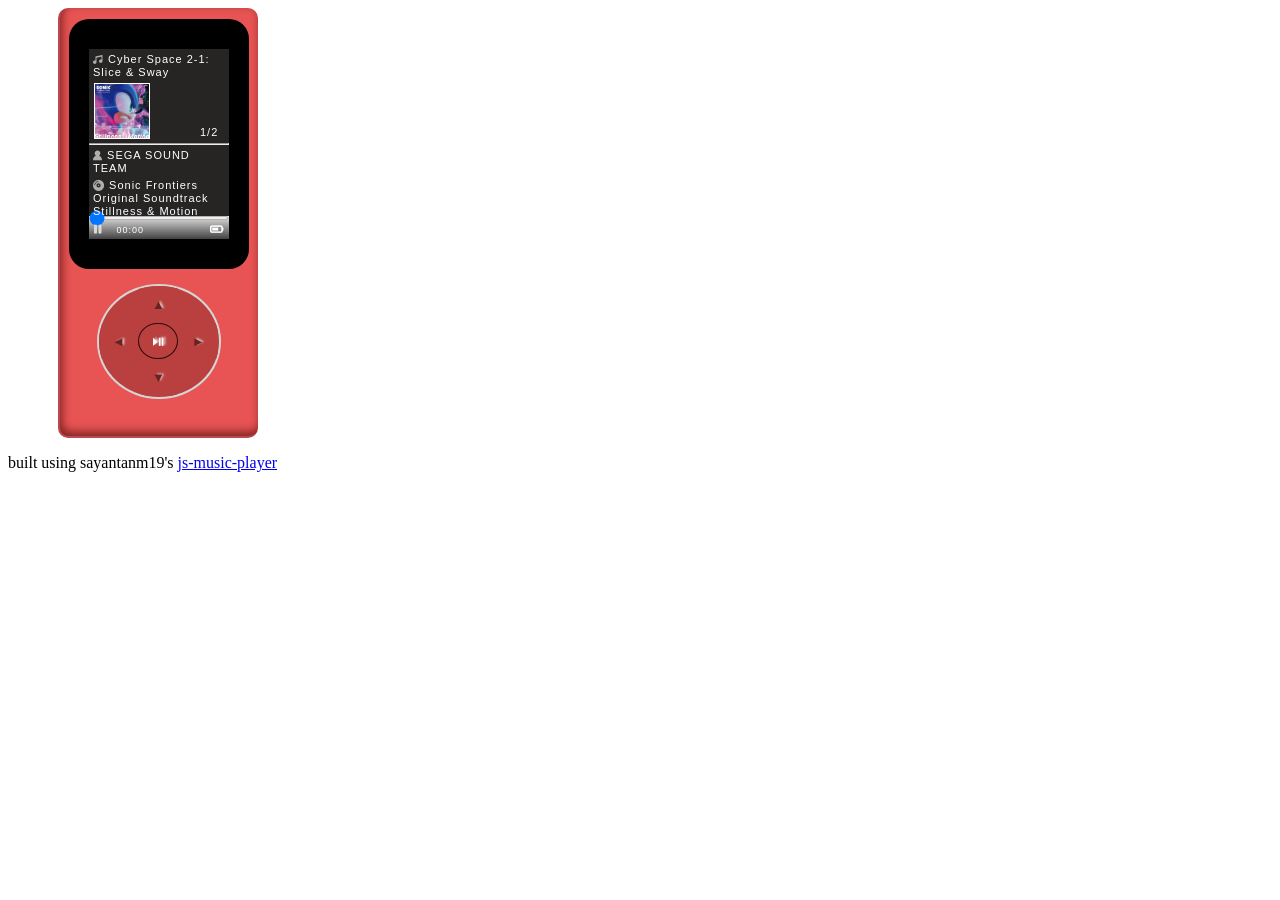
==== index.html @ ef90bd59 "now playing screen done!" ====
<!DOCTYPE html>
<html lang="en">

<head>
  <meta charset="UTF-8">
  <meta name="viewport" content="width=device-width, initial-scale=1.0">
  <title>JS walkman mp3 player</title>
  <link rel="stylesheet" type="text/css" href="style.css">
</head>

<body>
  <div id="music">
    <div id="screen">
      <div id="details-screen">
        <p class="info"><span class="icon">󰝚</span> <span id="song">song</span></p>
        <img id="album" alt="album cover">
        <p id="now-playing">1/?</p>
        <hr>
        <p class="info"><span class="icon"></span> <span id="artist">artist</span></p>
        <p class="info"><span class="icon"></span> <span id="album-title">album title</span></p>
        <p class="info"><span class="icon">󰈣</span> <span id="genre">genre</span></p>
        <p class="info"><span class="icon"></span> <span id="year">year</span></p>
        <!-- bottom bar -->
      </div>
      <div id="bar">
        <input type="range" min="1" max="100" value="0" class="track-progress" onchange="seekTo()">
        <span id="playing-status"></span>
        <span id="current-time">00:00</span>
        <span id="battery"></span>
      </div>
      <!-- screen end div -->
    </div>
    <!-- grid controls -->
    <div id="controls">
      <span class="space"></span>
      <button id="up">▲</button>
      <span class="space"></span>
      <!-- ---  -->
      <button onclick="prevTrack()" id="left">◄</button>
      <button onclick="playpauseTrack()" id="play-pause">󰐎</button>
      <button onclick="nextTrack()" class="right">►</button>
      <!-- --- -->
      <span class="space"></span>
      <button class="down">▼</button>
      <span class="space"></span>
    </div>
    <!-- old controls ...... -->
    <!-- <div class="circle big"></div>
    <div class="circle small"></div>
    <div class="up">▲</div>
    <div class="play-pause">
      <span onclick="prevTrack()" class="left">◄</span>
      <button onclick="playpauseTrack()" id="play-pause-btn">󰐎</button>
      <span onclick="nextTrack()" class="right">►</span>
    </div>
    <div class="down">▼</div> -->
    <!-- music end div -->
  </div>
  <p>built using sayantanm19's <a href="https://github.com/sayantanm19/js-music-player">js-music-player</a></p>
  <script src="main.js"></script>
</body>

</html>
---- style.css ----
* {
	box-sizing: border-box;
}

/* mp3 player wrapper */
#music {
	position: relative;
	font-family: arial, nerdfont;
	grid-area: music;
	padding-top: 1px;
	background: rgb(232, 84, 84);
	border: 2px solid #3a304244;
	border-top: 1px;
	border-right: 0px;
	margin-left: 50px;
	color: rgb(153, 57, 57);
	font-size: 21px;
	line-height: 31px;
	width: 200px;
	height: 430px;
	box-shadow: inset 2px -4px 10px #7e2222;
	transition-duration: 0.5s;
	border-radius: 10px;
	overflow: hidden;
}

/* album cover */
#album {
	background: white;
	color: black;
	border: 1px solid white;
	width: 40%;
	margin: 0 0 0 5px;
}

hr {
	margin: 1px 0px;
	padding: 0px;
}

/* controls grid */
#controls {
	background: #ba3f3f;
	position: relative;
	display: grid;
	border: 2px solid rgb(213, 213, 213);
	width: 63%;
	height: 27%;
	margin: auto;
	margin-top: 15px;
	grid-template-columns: 33% 33% 33%;
	grid-template-rows: 33% 33% 33%;
	padding: 0px;
	border-radius: 50%;
	overflow: hidden;
}

/* buttons in controls CSS */
#controls button {
	cursor: pointer;
	font-family: inherit;
	font-size: 13px;
	background: inherit;
	border: none;
	color: #692222;
	margin: 0px;
	text-shadow: 2px -1px 2px rgba(225, 212, 212, 0.815);
}

button#play-pause {
	color: white;
	border: 1px solid rgb(39, 11, 11);
	border-radius: 50%;
	font-size: 14px;
}

/* screen wrapper */
#screen {
	position: relative;
	background: rgb(39, 36, 36);
	text-align: left;
	margin: auto;
	margin-top: 10px;
	width: 180px;
	height: 250px;
	border: 20px solid black;
	border-top-width: 30px;
	border-bottom-width: 30px;
	border-radius: 20px;
	font-size: 11px;
	letter-spacing: 1px;
	line-height: 13px;
	overflow: hidden;
	color: white;
	scrollbar-color: rgb(173, 173, 173) transparent;
}

/* details box  */
#details-screen {
	position: relative;
	overflow: scroll;
	height: 88%;
}

/* music info */
p.info {
	margin: 4px 4px;
	padding: 0;
}

/* music info icons  */
.icon {
	color: rgb(173, 174, 176);
	font-size: 12px;
}

/* 1/? tracks playing */
#now-playing {
	display: inline-block;
	position: absolute;
	float: right;
	margin-top: 43px;
	margin-left: 50px;
}

/* bottom bar */
#bar {
	background: #3b3b3b;
	background: linear-gradient(
		360deg,
		rgba(59, 59, 59, 1) 0%,
		rgba(227, 227, 227, 1) 100%
	);
	width: 100%;
	font-size: 9px;
	line-height: 0px;
	padding: 0px;
	margin: 0;
}

/* playing status icon in the bar */
#playing-status {
	font-size: 13px;
	padding-left: 5px;
	color: rgb(217, 217, 217);
}

/* battery icon in the bar */
#battery {
	font-family: nerdfont;
	padding-top: 10px;
	padding-right: 4px;
	font-size: 13px;
	float: right;
}

/* song progress bar */
.track-progress {
	cursor: help;
	width: 100%;
	height: 4px;
	padding: 0px;
	margin: 0px;
	background: rgb(81, 81, 81);
}

/* song progress bar - thumb */
.track-progress::-webkit-slider-thumb,
.track-progress::-moz-range-thumb {
	height: 3px;
	width: 3px;
	background: rgb(96, 155, 226);
	cursor: pointer;
	border: none;
	border-radius: 0px;
}

/* song progress - bar progress */
.track-progress::-moz-range-progress,
.track-progress::-webkit-slider-runnable-track {
	background: rgb(96, 155, 226);
}

/* current time of song */
#current-time {
	display: inline-block;
	padding: 10px;
}

@font-face {
	font-family: "nerdfont";
	src: url(files/symbolsnerdfont.ttf);
}
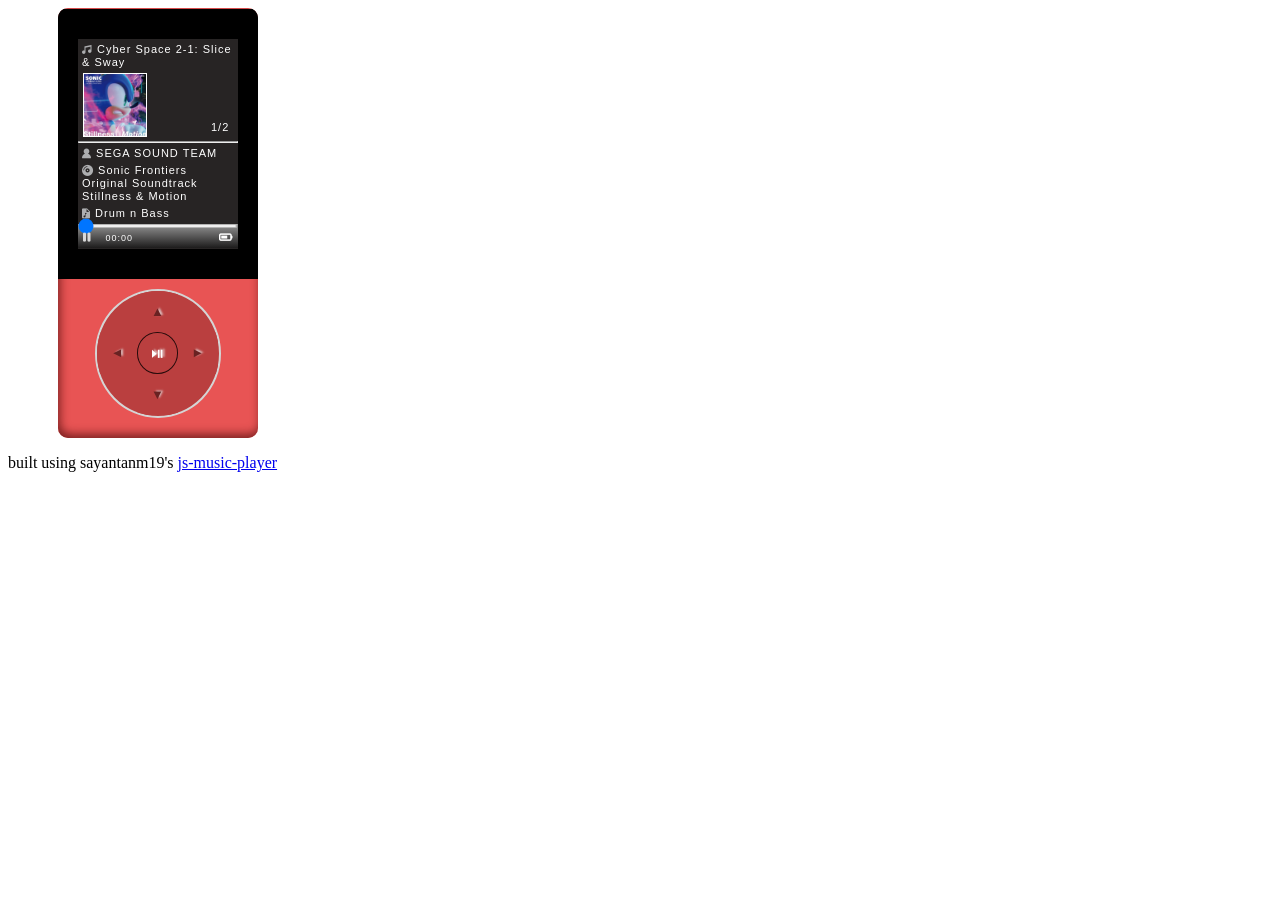
==== commit 7364e78d: "playing now screen done!" ====
--- a/index.html
+++ b/index.html
@@ -44,17 +44,6 @@
       <button class="down">▼</button>
       <span class="space"></span>
     </div>
-    <!-- old controls ...... -->
-    <!-- <div class="circle big"></div>
-    <div class="circle small"></div>
-    <div class="up">▲</div>
-    <div class="play-pause">
-      <span onclick="prevTrack()" class="left">◄</span>
-      <button onclick="playpauseTrack()" id="play-pause-btn">󰐎</button>
-      <span onclick="nextTrack()" class="right">►</span>
-    </div>
-    <div class="down">▼</div> -->
-    <!-- music end div -->
   </div>
   <p>built using sayantanm19's <a href="https://github.com/sayantanm19/js-music-player">js-music-player</a></p>
   <script src="main.js"></script>
--- a/style.css
+++ b/style.css
@@ -9,7 +9,6 @@
 	grid-area: music;
 	padding-top: 1px;
 	background: rgb(232, 84, 84);
-	border: 2px solid #3a304244;
 	border-top: 1px;
 	border-right: 0px;
 	margin-left: 50px;
@@ -45,9 +44,9 @@
 	display: grid;
 	border: 2px solid rgb(213, 213, 213);
 	width: 63%;
-	height: 27%;
+	height: 30%;
 	margin: auto;
-	margin-top: 15px;
+	margin-top: 10px;
 	grid-template-columns: 33% 33% 33%;
 	grid-template-rows: 33% 33% 33%;
 	padding: 0px;
@@ -80,13 +79,11 @@
 	background: rgb(39, 36, 36);
 	text-align: left;
 	margin: auto;
-	margin-top: 10px;
-	width: 180px;
-	height: 250px;
+	width: 100%;
+	height: 63%;
 	border: 20px solid black;
 	border-top-width: 30px;
 	border-bottom-width: 30px;
-	border-radius: 20px;
 	font-size: 11px;
 	letter-spacing: 1px;
 	line-height: 13px;
@@ -119,17 +116,17 @@
 	display: inline-block;
 	position: absolute;
 	float: right;
-	margin-top: 43px;
-	margin-left: 50px;
+	margin-top: 30%;
+	margin-left: 40%;
 }
 
 /* bottom bar */
 #bar {
-	background: #3b3b3b;
+	background: #454343;
 	background: linear-gradient(
 		360deg,
-		rgba(59, 59, 59, 1) 0%,
-		rgba(227, 227, 227, 1) 100%
+		rgb(29, 28, 28) 0%,
+		rgb(149, 149, 149) 100%
 	);
 	width: 100%;
 	font-size: 9px;
@@ -161,14 +158,20 @@
 	height: 4px;
 	padding: 0px;
 	margin: 0px;
-	background: rgb(81, 81, 81);
+	background: #454343;
+	background: linear-gradient(
+		360deg,
+		rgb(68, 68, 68) 0%,
+		rgb(129, 129, 129) 100%
+	);
+	border-bottom: 1px solid black;
 }
 
 /* song progress bar - thumb */
 .track-progress::-webkit-slider-thumb,
 .track-progress::-moz-range-thumb {
-	height: 3px;
-	width: 3px;
+	height: 2.6px;
+	width: 2px;
 	background: rgb(96, 155, 226);
 	cursor: pointer;
 	border: none;
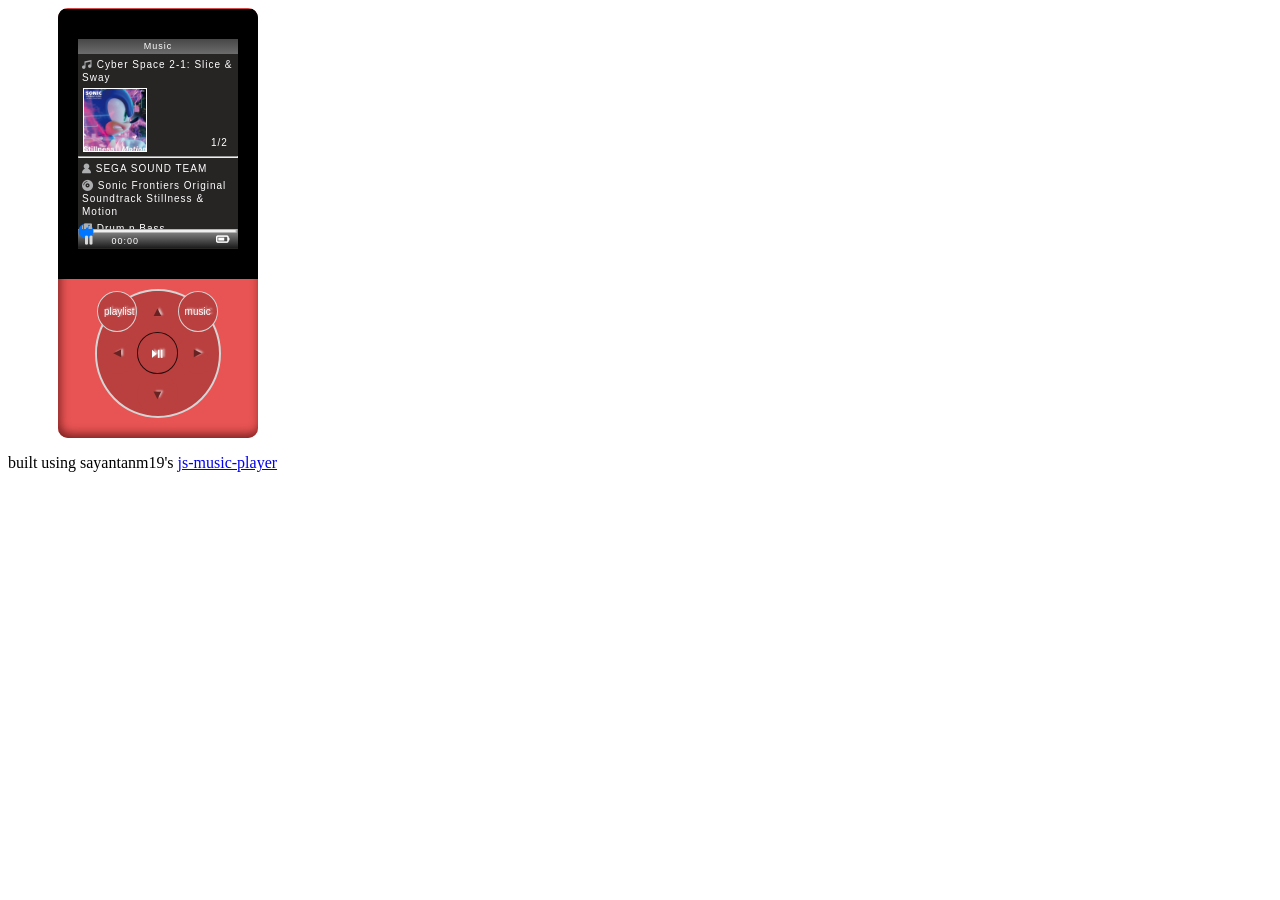
==== commit fdf42a86: "finishedgit add .git add ." ====
--- a/index.html
+++ b/index.html
@@ -11,30 +11,40 @@
 <body>
   <div id="music">
     <div id="screen">
-      <div id="details-screen">
+      <div id="top-bar">
+        <span id="current-screen">Music</span>
+      </div>
+      <div id="playlist" class="screen">
+        <!-- end of playlist screen -->
+      </div>
+      <div id="current-song" class="screen">
         <p class="info"><span class="icon">󰝚</span> <span id="song">song</span></p>
         <img id="album" alt="album cover">
         <p id="now-playing">1/?</p>
         <hr>
         <p class="info"><span class="icon"></span> <span id="artist">artist</span></p>
         <p class="info"><span class="icon"></span> <span id="album-title">album title</span></p>
-        <p class="info"><span class="icon">󰈣</span> <span id="genre">genre</span></p>
+        <p class="info"><span class="icon">󰌳</span> <span id="genre">genre</span></p>
         <p class="info"><span class="icon"></span> <span id="year">year</span></p>
-        <!-- bottom bar -->
+        <!-- end of current song screen -->
       </div>
-      <div id="bar">
+      <div id="bottom-bar">
         <input type="range" min="1" max="100" value="0" class="track-progress" onchange="seekTo()">
         <span id="playing-status"></span>
         <span id="current-time">00:00</span>
+        <div id="current">
+          <span id="current-song-emoji"></span>
+          <span id="current-song-playing">song playing</span>
+        </div>
         <span id="battery"></span>
       </div>
       <!-- screen end div -->
     </div>
     <!-- grid controls -->
     <div id="controls">
-      <span class="space"></span>
+      <button id="playlist-btn" onclick="showPlaylist()">playlist</button>
       <button id="up">▲</button>
-      <span class="space"></span>
+      <button id="current-song-btn" onclick="showCurrentSong()">music</button>
       <!-- ---  -->
       <button onclick="prevTrack()" id="left">◄</button>
       <button onclick="playpauseTrack()" id="play-pause">󰐎</button>
--- a/style.css
+++ b/style.css
@@ -51,7 +51,6 @@
 	grid-template-rows: 33% 33% 33%;
 	padding: 0px;
 	border-radius: 50%;
-	overflow: hidden;
 }
 
 /* buttons in controls CSS */
@@ -61,9 +60,22 @@
 	font-size: 13px;
 	background: inherit;
 	border: none;
+	border-radius: 50%;
 	color: #692222;
 	margin: 0px;
 	text-shadow: 2px -1px 2px rgba(225, 212, 212, 0.815);
+}
+
+button#playlist-btn,
+button#current-song-btn {
+	position: relative;
+	border: 1px solid rgb(213, 213, 213);
+	background: #ba3f3f;
+	color: white;
+	font-size: 10px;
+	text-align: center;
+	border-radius: 50%;
+	z-index: 20;
 }
 
 button#play-pause {
@@ -84,7 +96,7 @@
 	border: 20px solid black;
 	border-top-width: 30px;
 	border-bottom-width: 30px;
-	font-size: 11px;
+	font-size: 10px;
 	letter-spacing: 1px;
 	line-height: 13px;
 	overflow: hidden;
@@ -92,11 +104,46 @@
 	scrollbar-color: rgb(173, 173, 173) transparent;
 }
 
-/* details box  */
-#details-screen {
-	position: relative;
-	overflow: scroll;
-	height: 88%;
+/* screen class */
+.screen {
+	position: relative;
+	overflow: auto;
+	height: 83.4%;
+}
+
+/* playlist songs */
+#playlist li {
+	border: 1px solid transparent; /* this is here so it doesn't move when hovered */
+}
+
+#playlist li:hover {
+	cursor: pointer;
+	background: #fdaa03;
+	background: linear-gradient(
+		360deg,
+		rgba(253, 170, 3, 1) 0%,
+		rgba(255, 217, 140, 1) 91%
+	);
+	color: black;
+	border: 1px solid #f79501;
+}
+
+#playlist li span {
+	margin: 4px 4px;
+	display: inline-block;
+	vertical-align: middle;
+	width: 110px;
+	font-size: 10px;
+	line-height: 13px;
+}
+/* playlist screen track listing album cover */
+#playlist li img {
+	display: inline-block;
+	vertical-align: middle;
+	line-height: 0px;
+	width: 30px;
+	border: 1px solid grey;
+	margin: 4px 4px;
 }
 
 /* music info */
@@ -120,8 +167,22 @@
 	margin-left: 40%;
 }
 
+#top-bar {
+	background: #454343;
+	background: linear-gradient(
+		360deg,
+		rgb(108, 108, 108) 0%,
+		rgb(71, 71, 71) 100%
+	);
+	width: 100%;
+	text-align: center;
+	font-size: 9px;
+	padding: 1px;
+	margin: 0px;
+}
+
 /* bottom bar */
-#bar {
+#bottom-bar {
 	background: #454343;
 	background: linear-gradient(
 		360deg,
@@ -132,7 +193,30 @@
 	font-size: 9px;
 	line-height: 0px;
 	padding: 0px;
-	margin: 0;
+	margin: 0px;
+}
+
+#bottom-bar #current {
+	display: inline;
+}
+
+/* current time of song */
+#bottom-bar span {
+	display: inline-block;
+	padding: 7px;
+}
+
+span#current-song-emoji {
+	font-size: 10px;
+	padding-left: 0px;
+	padding-right: 0px;
+}
+
+span#current-song-playing {
+	display: inline-block;
+	padding: 0px;
+	width: 80px;
+	line-height: 10px;
 }
 
 /* playing status icon in the bar */
@@ -184,12 +268,6 @@
 	background: rgb(96, 155, 226);
 }
 
-/* current time of song */
-#current-time {
-	display: inline-block;
-	padding: 10px;
-}
-
 @font-face {
 	font-family: "nerdfont";
 	src: url(files/symbolsnerdfont.ttf);
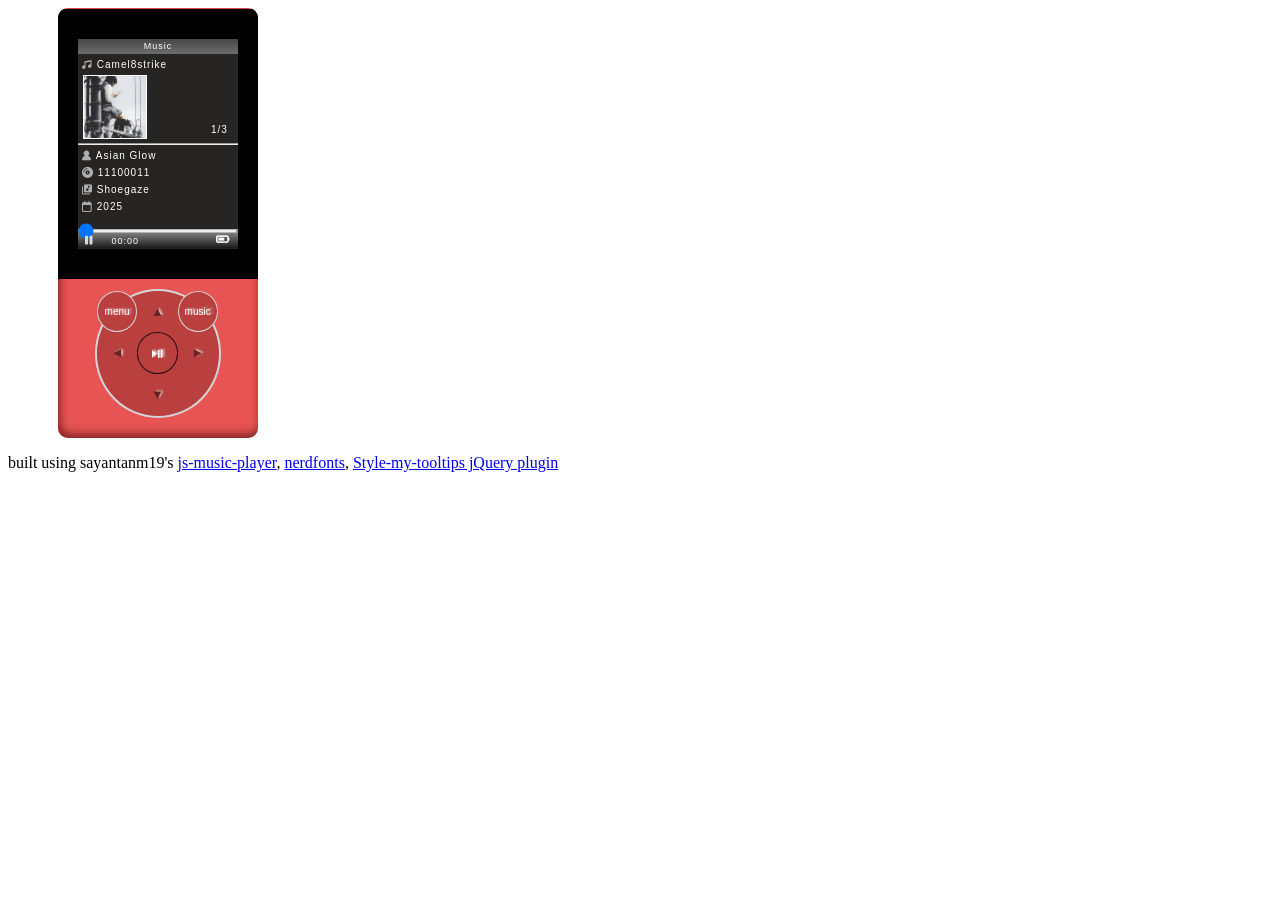
==== commit 76d2c0ed: "done" ====
--- a/index.html
+++ b/index.html
@@ -5,7 +5,12 @@
   <meta charset="UTF-8">
   <meta name="viewport" content="width=device-width, initial-scale=1.0">
   <title>JS walkman mp3 player</title>
+  <!-- body stylesheet -->
   <link rel="stylesheet" type="text/css" href="style.css">
+  <!-- for customizable tooltips -->
+  <script src="https://ajax.googleapis.com/ajax/libs/jquery/1.7/jquery.min.js"></script>
+  <script src="/files/tooltip-jquary.js"></script>
+  <script src="/files/tooltip.js"></script>
 </head>
 
 <body>
@@ -42,20 +47,20 @@
     </div>
     <!-- grid controls -->
     <div id="controls">
-      <button id="playlist-btn" onclick="showPlaylist()">playlist</button>
-      <button id="up">▲</button>
-      <button id="current-song-btn" onclick="showCurrentSong()">music</button>
+      <button title="playlist screen" id="playlist-btn" onclick="showPlaylist()">menu</button>
+      <button class="up">▲</button>
+      <button title="currently playing song screen" id="current-song-btn" onclick="showCurrentSong()">music</button>
       <!-- ---  -->
-      <button onclick="prevTrack()" id="left">◄</button>
+      <button title="previous track" onclick="prevTrack()" id="left">◄</button>
       <button onclick="playpauseTrack()" id="play-pause">󰐎</button>
-      <button onclick="nextTrack()" class="right">►</button>
+      <button title="next track" onclick="nextTrack()" class="right">►</button>
       <!-- --- -->
       <span class="space"></span>
       <button class="down">▼</button>
       <span class="space"></span>
     </div>
   </div>
-  <p>built using sayantanm19's <a href="https://github.com/sayantanm19/js-music-player">js-music-player</a></p>
+  <p>built using sayantanm19's <a href="https://github.com/sayantanm19/js-music-player">js-music-player</a>, <a href="https://www.nerdfonts.com/" target="_blank">nerdfonts</a>, <a href="https://manos.malihu.gr/style-my-tooltips-jquery-plugin/" target="_blank">Style-my-tooltips jQuery plugin</a></p>
   <script src="main.js"></script>
 </body>
 
--- a/style.css
+++ b/style.css
@@ -66,6 +66,11 @@
 	text-shadow: 2px -1px 2px rgba(225, 212, 212, 0.815);
 }
 
+#controls button.down,
+#controls button.up {
+	cursor: not-allowed;
+}
+
 button#playlist-btn,
 button#current-song-btn {
 	position: relative;
@@ -136,6 +141,7 @@
 	font-size: 10px;
 	line-height: 13px;
 }
+
 /* playlist screen track listing album cover */
 #playlist li img {
 	display: inline-block;
@@ -268,6 +274,19 @@
 	background: rgb(96, 155, 226);
 }
 
+#s-m-t-tooltip {
+	background: rgb(0, 0, 0);
+	border-radius: 2px;
+	font-size: 11px;
+	color: rgb(238, 215, 215);
+	border: 1px solid rgb(6, 6, 6);
+	max-width: 400px;
+	text-align: center;
+	z-index: 9999;
+	margin: 30px 15px 7px 12px;
+	padding: 5px;
+}
+
 @font-face {
 	font-family: "nerdfont";
 	src: url(files/symbolsnerdfont.ttf);
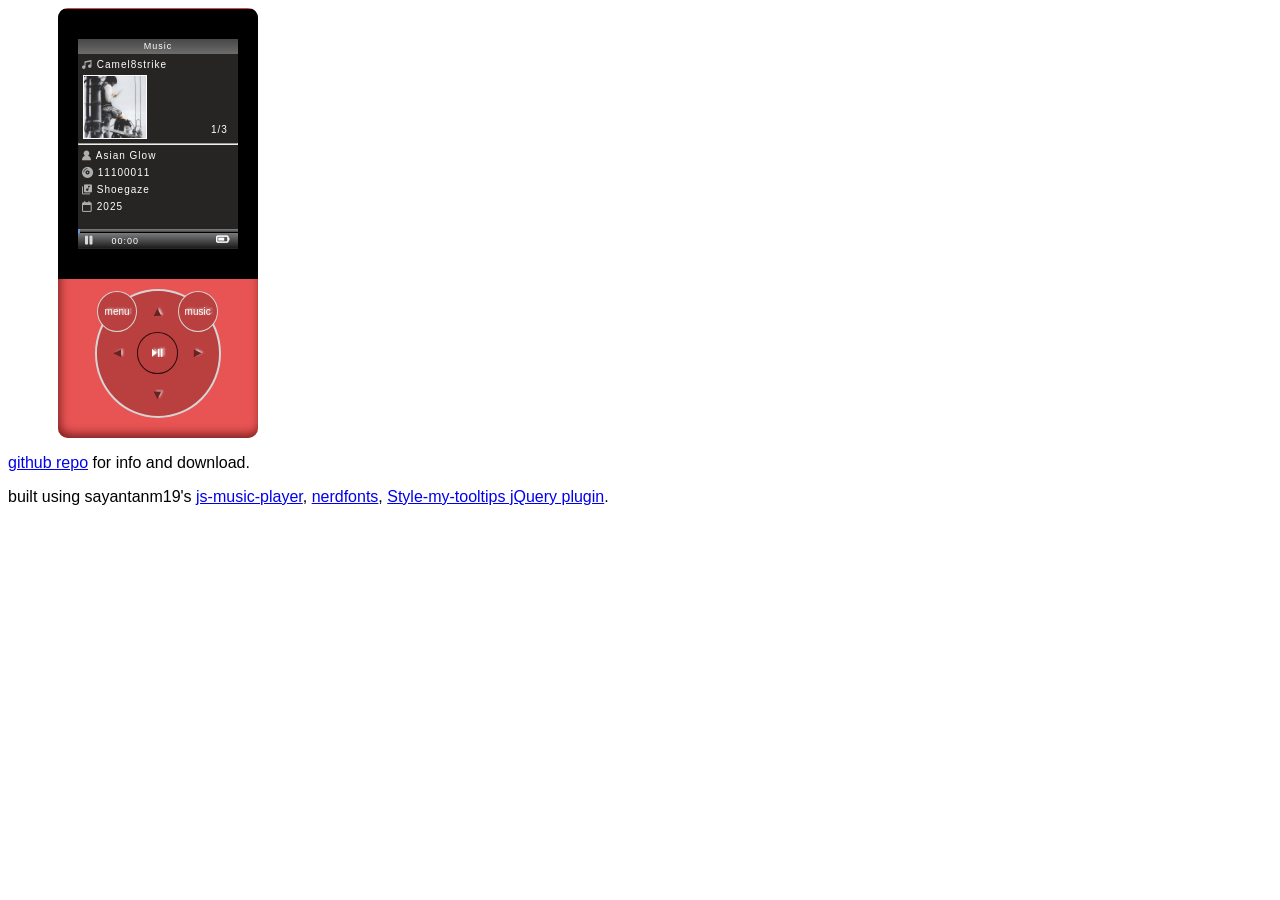
==== commit 7dc6a62f: "minor changes" ====
--- a/index.html
+++ b/index.html
@@ -60,7 +60,8 @@
       <span class="space"></span>
     </div>
   </div>
-  <p>built using sayantanm19's <a href="https://github.com/sayantanm19/js-music-player">js-music-player</a>, <a href="https://www.nerdfonts.com/" target="_blank">nerdfonts</a>, <a href="https://manos.malihu.gr/style-my-tooltips-jquery-plugin/" target="_blank">Style-my-tooltips jQuery plugin</a></p>
+  <p><a href="https://github.com/doqmeat/js-walkman-mp3-player">github repo</a> for info and download.</p>
+  <p>built using sayantanm19's <a href="https://github.com/sayantanm19/js-music-player">js-music-player</a>, <a href="https://www.nerdfonts.com/" target="_blank">nerdfonts</a>, <a href="https://manos.malihu.gr/style-my-tooltips-jquery-plugin/" target="_blank">Style-my-tooltips jQuery plugin</a>.</p>
   <script src="main.js"></script>
 </body>
 
--- a/style.css
+++ b/style.css
@@ -2,11 +2,14 @@
 	box-sizing: border-box;
 }
 
+body {
+	font-family: arial;
+}
+
 /* mp3 player wrapper */
 #music {
 	position: relative;
 	font-family: arial, nerdfont;
-	grid-area: music;
 	padding-top: 1px;
 	background: rgb(232, 84, 84);
 	border-top: 1px;
@@ -56,7 +59,7 @@
 /* buttons in controls CSS */
 #controls button {
 	cursor: pointer;
-	font-family: inherit;
+	font-family: nerdfont, arial;
 	font-size: 13px;
 	background: inherit;
 	border: none;
@@ -117,11 +120,20 @@
 }
 
 /* playlist songs */
-#playlist li {
+#playlist button {
+	color: white;
+	text-align: left;
+	display: block;
+	width: 100%;
+	padding: 0px;
+	margin: 0px;
+	background: transparent;
+	font-family: inherit;
+	font-size: inherit;
 	border: 1px solid transparent; /* this is here so it doesn't move when hovered */
 }
 
-#playlist li:hover {
+#playlist button:hover {
 	cursor: pointer;
 	background: #fdaa03;
 	background: linear-gradient(
@@ -133,17 +145,17 @@
 	border: 1px solid #f79501;
 }
 
-#playlist li span {
+#playlist button span {
 	margin: 4px 4px;
 	display: inline-block;
 	vertical-align: middle;
-	width: 110px;
+	width: 70%;
 	font-size: 10px;
 	line-height: 13px;
 }
 
 /* playlist screen track listing album cover */
-#playlist li img {
+#playlist button img {
 	display: inline-block;
 	vertical-align: middle;
 	line-height: 0px;
@@ -202,6 +214,7 @@
 	margin: 0px;
 }
 
+/* current song playing in playlist screen */
 #bottom-bar #current {
 	display: inline;
 }
@@ -243,6 +256,8 @@
 
 /* song progress bar */
 .track-progress {
+	accent-color: rgb(96, 155, 226);
+	-webkit-appearance: none;
 	cursor: help;
 	width: 100%;
 	height: 4px;
@@ -258,7 +273,19 @@
 }
 
 /* song progress bar - thumb */
-.track-progress::-webkit-slider-thumb,
+/* chrome */
+.track-progress::-webkit-slider-thumb {
+	-webkit-appearance: none;
+	appearance: none;
+	height: 4px;
+	width: 2px;
+	background: rgb(96, 155, 226);
+	cursor: pointer;
+	border: none;
+	border-radius: 0px;
+}
+
+/* firefox */
 .track-progress::-moz-range-thumb {
 	height: 2.6px;
 	width: 2px;
@@ -269,14 +296,15 @@
 }
 
 /* song progress - bar progress */
-.track-progress::-moz-range-progress,
-.track-progress::-webkit-slider-runnable-track {
+/* firefox */
+.track-progress::-moz-range-progress {
 	background: rgb(96, 155, 226);
 }
 
 #s-m-t-tooltip {
 	background: rgb(0, 0, 0);
 	border-radius: 2px;
+	font-family: arial;
 	font-size: 11px;
 	color: rgb(238, 215, 215);
 	border: 1px solid rgb(6, 6, 6);
@@ -287,6 +315,15 @@
 	padding: 5px;
 }
 
+@keyframes marquee {
+	0% {
+		left: 0;
+	}
+	100% {
+		left: -100%;
+	}
+}
+
 @font-face {
 	font-family: "nerdfont";
 	src: url(files/symbolsnerdfont.ttf);
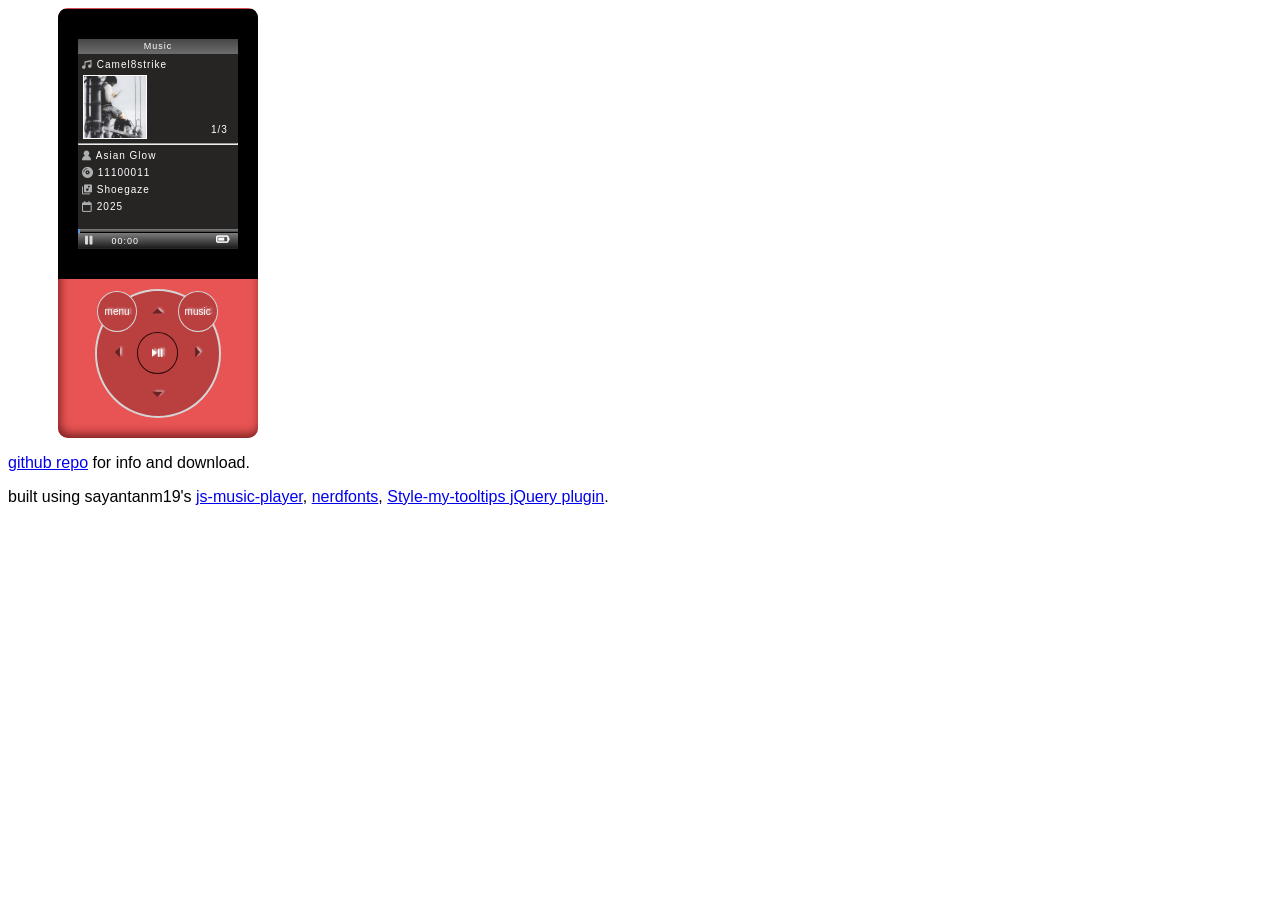
==== commit 0118f171: "updates around code, more comments" ====
--- a/index.html
+++ b/index.html
@@ -3,6 +3,7 @@
 
 <head>
   <meta charset="UTF-8">
+  <link rel="icon" type="image/x-icon" href="files/favicon.gif">
   <meta name="viewport" content="width=device-width, initial-scale=1.0">
   <title>JS walkman mp3 player</title>
   <!-- body stylesheet -->
@@ -39,7 +40,7 @@
         <span id="current-time">00:00</span>
         <div id="current">
           <span id="current-song-emoji"></span>
-          <span id="current-song-playing">song playing</span>
+          <span id="current-song-playing">current song playing</span>
         </div>
         <span id="battery"></span>
       </div>
@@ -48,15 +49,15 @@
     <!-- grid controls -->
     <div id="controls">
       <button title="playlist screen" id="playlist-btn" onclick="showPlaylist()">menu</button>
-      <button class="up">▲</button>
+      <button class="up" title="search current song on youtube" onclick="youtubeSearch()"></button>
       <button title="currently playing song screen" id="current-song-btn" onclick="showCurrentSong()">music</button>
       <!-- ---  -->
-      <button title="previous track" onclick="prevTrack()" id="left">◄</button>
+      <button title="previous track" onclick="prevTrack()" id="left"></button>
       <button onclick="playpauseTrack()" id="play-pause">󰐎</button>
-      <button title="next track" onclick="nextTrack()" class="right">►</button>
+      <button title="next track" onclick="nextTrack()" class="right"></button>
       <!-- --- -->
       <span class="space"></span>
-      <button class="down">▼</button>
+      <button class="down"></button>
       <span class="space"></span>
     </div>
   </div>
--- a/style.css
+++ b/style.css
@@ -35,6 +35,16 @@
 	margin: 0 0 0 5px;
 }
 
+/* 1/? tracks playing */
+#now-playing {
+	display: inline-block;
+	position: absolute;
+	float: right;
+	margin-top: 30%;
+	margin-left: 40%;
+}
+
+/* line below album cover */
 hr {
 	margin: 1px 0px;
 	padding: 0px;
@@ -69,11 +79,12 @@
 	text-shadow: 2px -1px 2px rgba(225, 212, 212, 0.815);
 }
 
-#controls button.down,
-#controls button.up {
+/* since these buttons don't do anything, they have a 'blocked' cursor */
+#controls button.down {
 	cursor: not-allowed;
 }
 
+/* the two mini curcle buttons */
 button#playlist-btn,
 button#current-song-btn {
 	position: relative;
@@ -86,6 +97,7 @@
 	z-index: 20;
 }
 
+/* play pause button */
 button#play-pause {
 	color: white;
 	border: 1px solid rgb(39, 11, 11);
@@ -112,14 +124,14 @@
 	scrollbar-color: rgb(173, 173, 173) transparent;
 }
 
-/* screen class */
+/* screen class (for playlist and currently playing song)*/
 .screen {
 	position: relative;
 	overflow: auto;
 	height: 83.4%;
 }
 
-/* playlist songs */
+/* playlist songs listing */
 #playlist button {
 	color: white;
 	text-align: left;
@@ -145,6 +157,7 @@
 	border: 1px solid #f79501;
 }
 
+/* button text */
 #playlist button span {
 	margin: 4px 4px;
 	display: inline-block;
@@ -154,7 +167,7 @@
 	line-height: 13px;
 }
 
-/* playlist screen track listing album cover */
+/* button album cover */
 #playlist button img {
 	display: inline-block;
 	vertical-align: middle;
@@ -164,25 +177,16 @@
 	margin: 4px 4px;
 }
 
-/* music info */
+/* currently playing screen music info */
 p.info {
 	margin: 4px 4px;
 	padding: 0;
 }
 
-/* music info icons  */
+/* icons  */
 .icon {
 	color: rgb(173, 174, 176);
 	font-size: 12px;
-}
-
-/* 1/? tracks playing */
-#now-playing {
-	display: inline-block;
-	position: absolute;
-	float: right;
-	margin-top: 30%;
-	margin-left: 40%;
 }
 
 #top-bar {
@@ -199,7 +203,6 @@
 	margin: 0px;
 }
 
-/* bottom bar */
 #bottom-bar {
 	background: #454343;
 	background: linear-gradient(
@@ -225,12 +228,14 @@
 	padding: 7px;
 }
 
+/* emoji that a song is playing */
 span#current-song-emoji {
 	font-size: 10px;
 	padding-left: 0px;
 	padding-right: 0px;
 }
 
+/* scrolling name of current song playing */
 span#current-song-playing {
 	display: inline-block;
 	padding: 0px;
@@ -296,11 +301,12 @@
 }
 
 /* song progress - bar progress */
-/* firefox */
+/* only on firefox */
 .track-progress::-moz-range-progress {
 	background: rgb(96, 155, 226);
 }
 
+/* tooltip custom css */
 #s-m-t-tooltip {
 	background: rgb(0, 0, 0);
 	border-radius: 2px;
@@ -315,15 +321,7 @@
 	padding: 5px;
 }
 
-@keyframes marquee {
-	0% {
-		left: 0;
-	}
-	100% {
-		left: -100%;
-	}
-}
-
+/* nerdfonts */
 @font-face {
 	font-family: "nerdfont";
 	src: url(files/symbolsnerdfont.ttf);
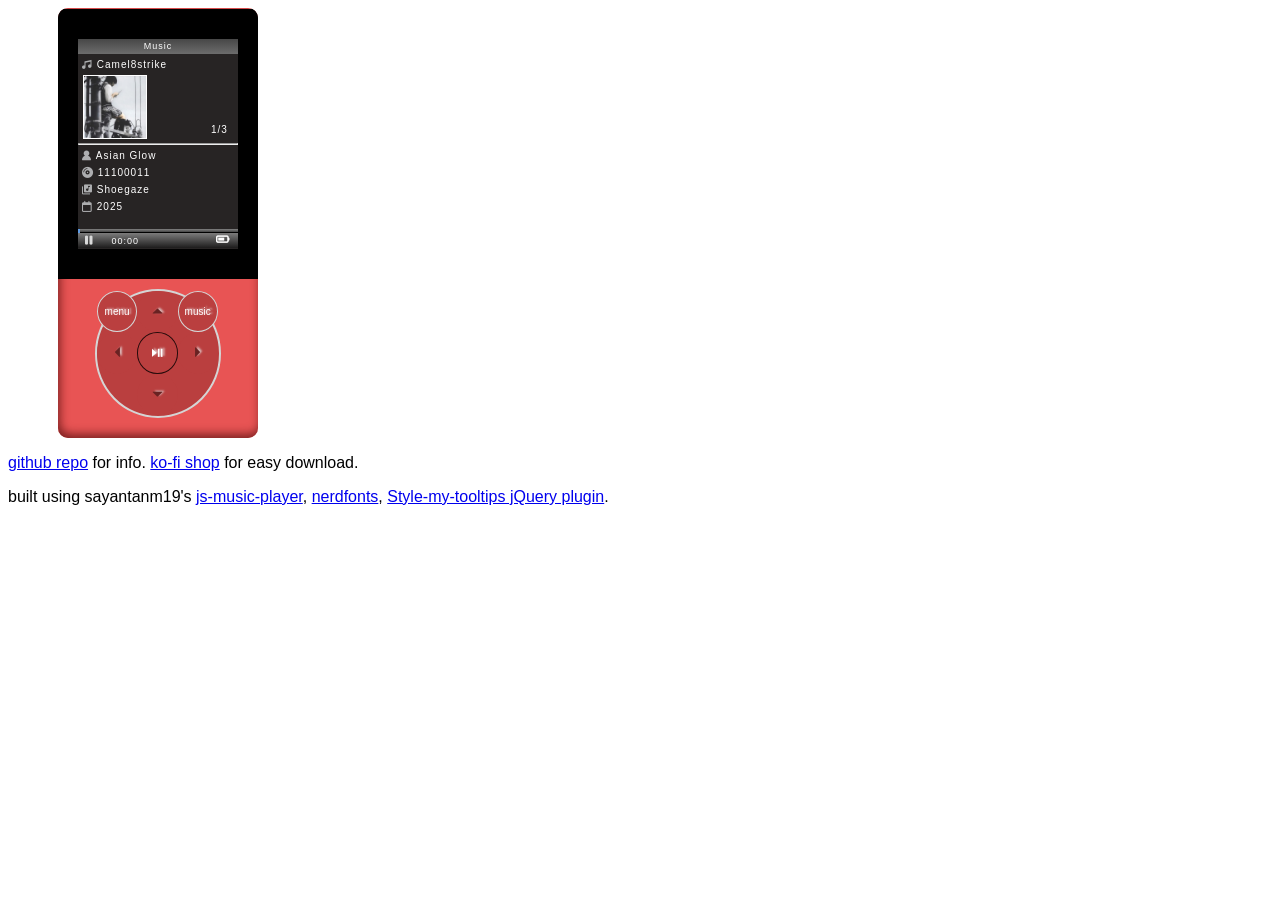
==== commit b935c67e: "minor changes" ====
--- a/index.html
+++ b/index.html
@@ -61,7 +61,7 @@
       <span class="space"></span>
     </div>
   </div>
-  <p><a href="https://github.com/doqmeat/js-walkman-mp3-player">github repo</a> for info and download.</p>
+  <p><a href="https://github.com/doqmeat/js-walkman-mp3-player">github repo</a> for info. <a href="https://ko-fi.com/s/df5738006f">ko-fi shop</a> for easy download.</p>
   <p>built using sayantanm19's <a href="https://github.com/sayantanm19/js-music-player">js-music-player</a>, <a href="https://www.nerdfonts.com/" target="_blank">nerdfonts</a>, <a href="https://manos.malihu.gr/style-my-tooltips-jquery-plugin/" target="_blank">Style-my-tooltips jQuery plugin</a>.</p>
   <script src="main.js"></script>
 </body>
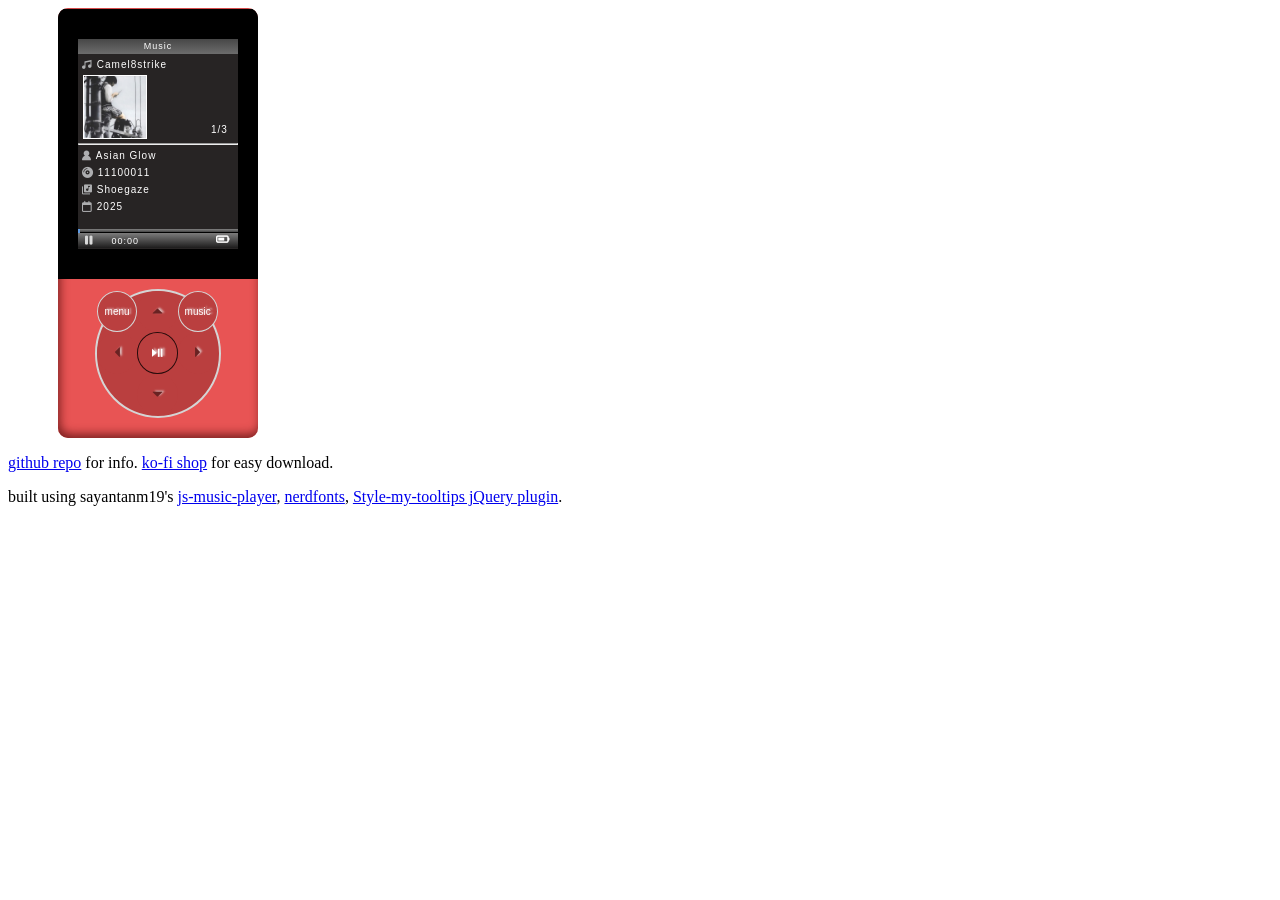
==== commit b4c45535: "more comments" ====
--- a/index.html
+++ b/index.html
@@ -1,5 +1,7 @@
 <!DOCTYPE html>
 <html lang="en">
+
+<!-- coded with love by des -->
 
 <head>
   <meta charset="UTF-8">
@@ -17,12 +19,13 @@
 <body>
   <div id="music">
     <div id="screen">
+      <!-- top bar info-->
       <div id="top-bar">
         <span id="current-screen">Music</span>
       </div>
-      <div id="playlist" class="screen">
-        <!-- end of playlist screen -->
-      </div>
+      <!-- playlist screen -->
+      <div id="playlist" class="screen"></div>
+      <!-- song currently playing screen -->
       <div id="current-song" class="screen">
         <p class="info"><span class="icon">󰝚</span> <span id="song">song</span></p>
         <img id="album" alt="album cover">
@@ -34,6 +37,7 @@
         <p class="info"><span class="icon"></span> <span id="year">year</span></p>
         <!-- end of current song screen -->
       </div>
+      <!-- bottom bar -->
       <div id="bottom-bar">
         <input type="range" min="1" max="100" value="0" class="track-progress" onchange="seekTo()">
         <span id="playing-status"></span>
@@ -44,25 +48,27 @@
         </div>
         <span id="battery"></span>
       </div>
-      <!-- screen end div -->
     </div>
     <!-- grid controls -->
     <div id="controls">
       <button title="playlist screen" id="playlist-btn" onclick="showPlaylist()">menu</button>
       <button class="up" title="search current song on youtube" onclick="youtubeSearch()"></button>
       <button title="currently playing song screen" id="current-song-btn" onclick="showCurrentSong()">music</button>
-      <!-- ---  -->
+
       <button title="previous track" onclick="prevTrack()" id="left"></button>
       <button onclick="playpauseTrack()" id="play-pause">󰐎</button>
       <button title="next track" onclick="nextTrack()" class="right"></button>
-      <!-- --- -->
+
       <span class="space"></span>
       <button class="down"></button>
       <span class="space"></span>
     </div>
   </div>
+
+  <!-- credit and resources -->
   <p><a href="https://github.com/doqmeat/js-walkman-mp3-player">github repo</a> for info. <a href="https://ko-fi.com/s/df5738006f">ko-fi shop</a> for easy download.</p>
   <p>built using sayantanm19's <a href="https://github.com/sayantanm19/js-music-player">js-music-player</a>, <a href="https://www.nerdfonts.com/" target="_blank">nerdfonts</a>, <a href="https://manos.malihu.gr/style-my-tooltips-jquery-plugin/" target="_blank">Style-my-tooltips jQuery plugin</a>.</p>
+
   <script src="main.js"></script>
 </body>
 
--- a/style.css
+++ b/style.css
@@ -1,13 +1,6 @@
-* {
+/* mp3 player wrapper. everything is nested in here just to be extra careful and not mess with other elements you might have */
+#music {
 	box-sizing: border-box;
-}
-
-body {
-	font-family: arial;
-}
-
-/* mp3 player wrapper */
-#music {
 	position: relative;
 	font-family: arial, nerdfont;
 	padding-top: 1px;
@@ -24,286 +17,291 @@
 	transition-duration: 0.5s;
 	border-radius: 10px;
 	overflow: hidden;
-}
-
-/* album cover */
-#album {
-	background: white;
-	color: black;
-	border: 1px solid white;
-	width: 40%;
-	margin: 0 0 0 5px;
-}
-
-/* 1/? tracks playing */
-#now-playing {
-	display: inline-block;
-	position: absolute;
-	float: right;
-	margin-top: 30%;
-	margin-left: 40%;
-}
-
-/* line below album cover */
-hr {
-	margin: 1px 0px;
-	padding: 0px;
-}
-
-/* controls grid */
-#controls {
-	background: #ba3f3f;
-	position: relative;
-	display: grid;
-	border: 2px solid rgb(213, 213, 213);
-	width: 63%;
-	height: 30%;
-	margin: auto;
-	margin-top: 10px;
-	grid-template-columns: 33% 33% 33%;
-	grid-template-rows: 33% 33% 33%;
-	padding: 0px;
-	border-radius: 50%;
-}
-
-/* buttons in controls CSS */
-#controls button {
-	cursor: pointer;
-	font-family: nerdfont, arial;
-	font-size: 13px;
-	background: inherit;
-	border: none;
-	border-radius: 50%;
-	color: #692222;
-	margin: 0px;
-	text-shadow: 2px -1px 2px rgba(225, 212, 212, 0.815);
-}
-
-/* since these buttons don't do anything, they have a 'blocked' cursor */
-#controls button.down {
-	cursor: not-allowed;
-}
-
-/* the two mini curcle buttons */
-button#playlist-btn,
-button#current-song-btn {
-	position: relative;
-	border: 1px solid rgb(213, 213, 213);
-	background: #ba3f3f;
-	color: white;
-	font-size: 10px;
-	text-align: center;
-	border-radius: 50%;
-	z-index: 20;
-}
-
-/* play pause button */
-button#play-pause {
-	color: white;
-	border: 1px solid rgb(39, 11, 11);
-	border-radius: 50%;
-	font-size: 14px;
-}
-
-/* screen wrapper */
-#screen {
-	position: relative;
-	background: rgb(39, 36, 36);
-	text-align: left;
-	margin: auto;
-	width: 100%;
-	height: 63%;
-	border: 20px solid black;
-	border-top-width: 30px;
-	border-bottom-width: 30px;
-	font-size: 10px;
-	letter-spacing: 1px;
-	line-height: 13px;
-	overflow: hidden;
-	color: white;
-	scrollbar-color: rgb(173, 173, 173) transparent;
-}
-
-/* screen class (for playlist and currently playing song)*/
-.screen {
-	position: relative;
-	overflow: auto;
-	height: 83.4%;
-}
-
-/* playlist songs listing */
-#playlist button {
-	color: white;
-	text-align: left;
-	display: block;
-	width: 100%;
-	padding: 0px;
-	margin: 0px;
-	background: transparent;
-	font-family: inherit;
-	font-size: inherit;
-	border: 1px solid transparent; /* this is here so it doesn't move when hovered */
-}
-
-#playlist button:hover {
-	cursor: pointer;
-	background: #fdaa03;
-	background: linear-gradient(
-		360deg,
-		rgba(253, 170, 3, 1) 0%,
-		rgba(255, 217, 140, 1) 91%
-	);
-	color: black;
-	border: 1px solid #f79501;
-}
-
-/* button text */
-#playlist button span {
-	margin: 4px 4px;
-	display: inline-block;
-	vertical-align: middle;
-	width: 70%;
-	font-size: 10px;
-	line-height: 13px;
-}
-
-/* button album cover */
-#playlist button img {
-	display: inline-block;
-	vertical-align: middle;
-	line-height: 0px;
-	width: 30px;
-	border: 1px solid grey;
-	margin: 4px 4px;
-}
-
-/* currently playing screen music info */
-p.info {
-	margin: 4px 4px;
-	padding: 0;
-}
-
-/* icons  */
-.icon {
-	color: rgb(173, 174, 176);
-	font-size: 12px;
-}
-
-#top-bar {
-	background: #454343;
-	background: linear-gradient(
-		360deg,
-		rgb(108, 108, 108) 0%,
-		rgb(71, 71, 71) 100%
-	);
-	width: 100%;
-	text-align: center;
-	font-size: 9px;
-	padding: 1px;
-	margin: 0px;
-}
-
-#bottom-bar {
-	background: #454343;
-	background: linear-gradient(
-		360deg,
-		rgb(29, 28, 28) 0%,
-		rgb(149, 149, 149) 100%
-	);
-	width: 100%;
-	font-size: 9px;
-	line-height: 0px;
-	padding: 0px;
-	margin: 0px;
-}
-
-/* current song playing in playlist screen */
-#bottom-bar #current {
-	display: inline;
-}
-
-/* current time of song */
-#bottom-bar span {
-	display: inline-block;
-	padding: 7px;
-}
-
-/* emoji that a song is playing */
-span#current-song-emoji {
-	font-size: 10px;
-	padding-left: 0px;
-	padding-right: 0px;
-}
-
-/* scrolling name of current song playing */
-span#current-song-playing {
-	display: inline-block;
-	padding: 0px;
-	width: 80px;
-	line-height: 10px;
-}
-
-/* playing status icon in the bar */
-#playing-status {
-	font-size: 13px;
-	padding-left: 5px;
-	color: rgb(217, 217, 217);
-}
-
-/* battery icon in the bar */
-#battery {
-	font-family: nerdfont;
-	padding-top: 10px;
-	padding-right: 4px;
-	font-size: 13px;
-	float: right;
-}
-
-/* song progress bar */
-.track-progress {
-	accent-color: rgb(96, 155, 226);
-	-webkit-appearance: none;
-	cursor: help;
-	width: 100%;
-	height: 4px;
-	padding: 0px;
-	margin: 0px;
-	background: #454343;
-	background: linear-gradient(
-		360deg,
-		rgb(68, 68, 68) 0%,
-		rgb(129, 129, 129) 100%
-	);
-	border-bottom: 1px solid black;
-}
-
-/* song progress bar - thumb */
-/* chrome */
-.track-progress::-webkit-slider-thumb {
-	-webkit-appearance: none;
-	appearance: none;
-	height: 4px;
-	width: 2px;
-	background: rgb(96, 155, 226);
-	cursor: pointer;
-	border: none;
-	border-radius: 0px;
-}
-
-/* firefox */
-.track-progress::-moz-range-thumb {
-	height: 2.6px;
-	width: 2px;
-	background: rgb(96, 155, 226);
-	cursor: pointer;
-	border: none;
-	border-radius: 0px;
-}
-
-/* song progress - bar progress */
-/* only on firefox */
-.track-progress::-moz-range-progress {
-	background: rgb(96, 155, 226);
+
+	/* so every element has the same box-sizing */
+	* {
+		box-sizing: border-box;
+	}
+
+	/* album cover */
+	#album {
+		background: white;
+		color: black;
+		border: 1px solid white;
+		width: 40%;
+		margin: 0 0 0 5px;
+	}
+
+	/* 1/? tracks playing */
+	#now-playing {
+		display: inline-block;
+		position: absolute;
+		float: right;
+		margin-top: 30%;
+		margin-left: 40%;
+	}
+
+	/* line below album cover */
+	hr {
+		margin: 1px 0px;
+		padding: 0px;
+	}
+
+	/* controls grid */
+	#controls {
+		background: #ba3f3f;
+		position: relative;
+		display: grid;
+		border: 2px solid rgb(213, 213, 213);
+		width: 63%;
+		height: 30%;
+		margin: auto;
+		margin-top: 10px;
+		grid-template-columns: 33% 33% 33%;
+		grid-template-rows: 33% 33% 33%;
+		padding: 0px;
+		border-radius: 50%;
+	}
+
+	/* buttons in controls CSS */
+	#controls button {
+		cursor: pointer;
+		font-family: nerdfont, arial;
+		font-size: 13px;
+		background: inherit;
+		border: none;
+		border-radius: 50%;
+		color: #692222;
+		margin: 0px;
+		text-shadow: 2px -1px 2px rgba(225, 212, 212, 0.815);
+	}
+
+	/* since these buttons don't do anything, they have a 'blocked' cursor */
+	#controls button.down {
+		cursor: not-allowed;
+	}
+
+	/* the two mini curcle buttons */
+	button#playlist-btn,
+	button#current-song-btn {
+		position: relative;
+		border: 1px solid rgb(213, 213, 213);
+		background: #ba3f3f;
+		color: white;
+		font-size: 10px;
+		text-align: center;
+		border-radius: 50%;
+		z-index: 20;
+	}
+
+	/* play pause button */
+	button#play-pause {
+		color: white;
+		border: 1px solid rgb(39, 11, 11);
+		border-radius: 50%;
+		font-size: 14px;
+	}
+
+	/* screen wrapper */
+	#screen {
+		position: relative;
+		background: rgb(39, 36, 36);
+		text-align: left;
+		margin: auto;
+		width: 100%;
+		height: 63%;
+		border: 20px solid black;
+		border-top-width: 30px;
+		border-bottom-width: 30px;
+		font-size: 10px;
+		letter-spacing: 1px;
+		line-height: 13px;
+		overflow: hidden;
+		color: white;
+		scrollbar-color: rgb(173, 173, 173) transparent;
+	}
+
+	/* screen class (for playlist and currently playing song)*/
+	.screen {
+		position: relative;
+		overflow: auto;
+		height: 83.4%;
+	}
+
+	/* playlist songs listing */
+	#playlist button {
+		color: white;
+		text-align: left;
+		display: block;
+		width: 100%;
+		padding: 0px;
+		margin: 0px;
+		background: transparent;
+		font-family: inherit;
+		font-size: inherit;
+		border: 1px solid transparent; /* this is here so it doesn't move when hovered */
+	}
+
+	#playlist button:hover {
+		cursor: pointer;
+		background: #fdaa03;
+		background: linear-gradient(
+			360deg,
+			rgba(253, 170, 3, 1) 0%,
+			rgba(255, 217, 140, 1) 91%
+		);
+		color: black;
+		border: 1px solid #f79501;
+	}
+
+	/* button text */
+	#playlist button span {
+		margin: 4px 4px;
+		display: inline-block;
+		vertical-align: middle;
+		width: 70%;
+		font-size: 10px;
+		line-height: 13px;
+	}
+
+	/* button album cover */
+	#playlist button img {
+		display: inline-block;
+		vertical-align: middle;
+		line-height: 0px;
+		width: 30px;
+		border: 1px solid grey;
+		margin: 4px 4px;
+	}
+
+	/* currently playing screen music info */
+	p.info {
+		margin: 4px 4px;
+		padding: 0;
+	}
+
+	/* icons  */
+	.icon {
+		color: rgb(173, 174, 176);
+		font-size: 12px;
+	}
+
+	#top-bar {
+		background: #454343;
+		background: linear-gradient(
+			360deg,
+			rgb(108, 108, 108) 0%,
+			rgb(71, 71, 71) 100%
+		);
+		width: 100%;
+		text-align: center;
+		font-size: 9px;
+		padding: 1px;
+		margin: 0px;
+	}
+
+	#bottom-bar {
+		background: #454343;
+		background: linear-gradient(
+			360deg,
+			rgb(29, 28, 28) 0%,
+			rgb(149, 149, 149) 100%
+		);
+		width: 100%;
+		font-size: 9px;
+		line-height: 0px;
+		padding: 0px;
+		margin: 0px;
+	}
+
+	/* current song playing in playlist screen */
+	#bottom-bar #current {
+		display: inline;
+	}
+
+	/* current time of song */
+	#bottom-bar span {
+		display: inline-block;
+		padding: 7px;
+	}
+
+	/* emoji that a song is playing */
+	span#current-song-emoji {
+		font-size: 10px;
+		padding-left: 0px;
+		padding-right: 0px;
+	}
+
+	/* scrolling name of current song playing */
+	span#current-song-playing {
+		display: inline-block;
+		padding: 0px;
+		width: 80px;
+		line-height: 10px;
+	}
+
+	/* playing status icon in the bar */
+	#playing-status {
+		font-size: 13px;
+		padding-left: 5px;
+		color: rgb(217, 217, 217);
+	}
+
+	/* battery icon in the bar */
+	#battery {
+		font-family: nerdfont;
+		padding-top: 10px;
+		padding-right: 4px;
+		font-size: 13px;
+		float: right;
+	}
+
+	/* song progress bar */
+	.track-progress {
+		accent-color: rgb(96, 155, 226);
+		-webkit-appearance: none;
+		cursor: help;
+		width: 100%;
+		height: 4px;
+		padding: 0px;
+		margin: 0px;
+		background: #454343;
+		background: linear-gradient(
+			360deg,
+			rgb(68, 68, 68) 0%,
+			rgb(129, 129, 129) 100%
+		);
+		border-bottom: 1px solid black;
+	}
+
+	/* song progress bar - thumb */
+	/* chrome */
+	.track-progress::-webkit-slider-thumb {
+		-webkit-appearance: none;
+		appearance: none;
+		height: 4px;
+		width: 2px;
+		background: rgb(96, 155, 226);
+		cursor: pointer;
+		border: none;
+		border-radius: 0px;
+	}
+
+	/* firefox */
+	.track-progress::-moz-range-thumb {
+		height: 2.6px;
+		width: 2px;
+		background: rgb(96, 155, 226);
+		cursor: pointer;
+		border: none;
+		border-radius: 0px;
+	}
+
+	/* song progress - bar progress */
+	/* only on firefox */
+	.track-progress::-moz-range-progress {
+		background: rgb(96, 155, 226);
+	}
 }
 
 /* tooltip custom css */
